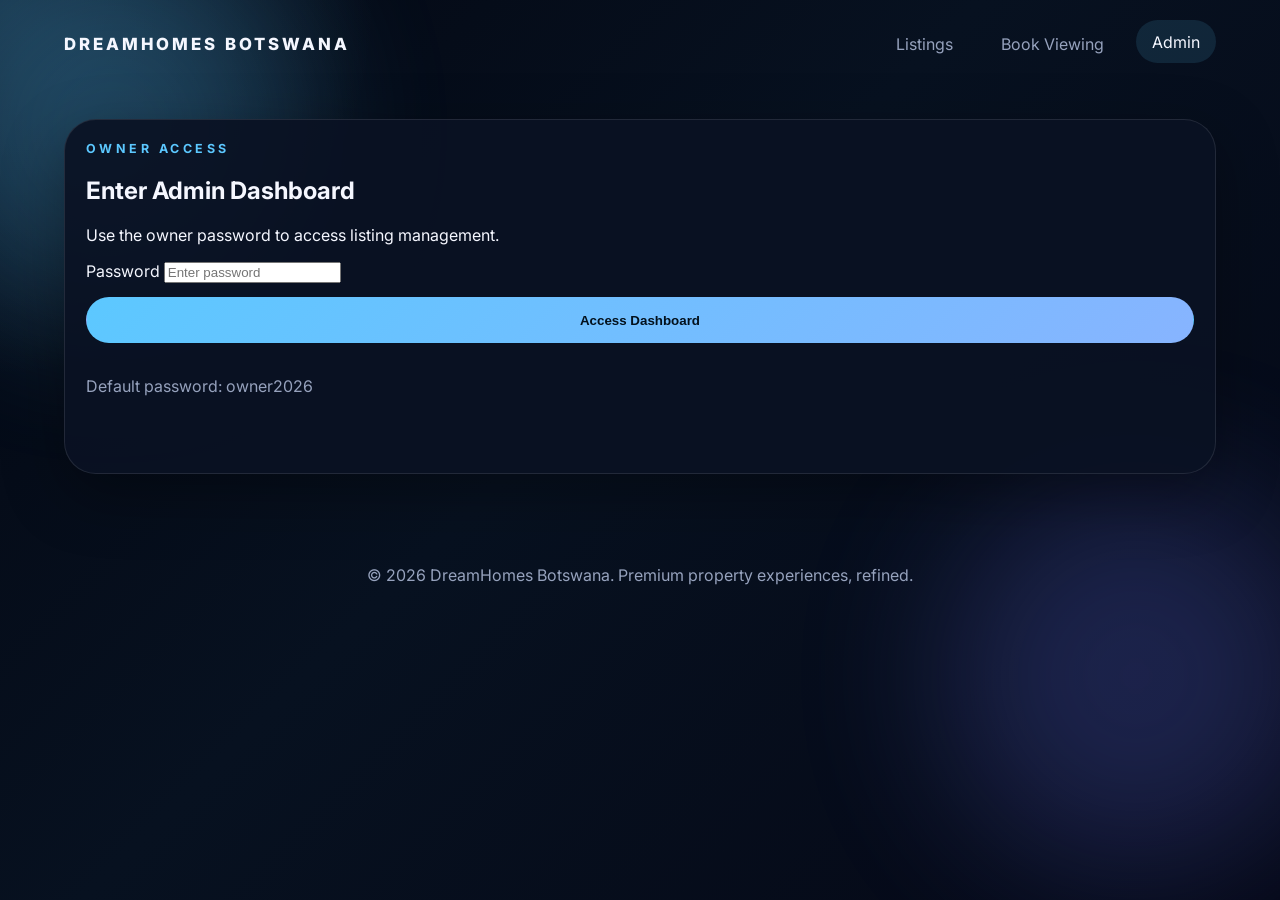
==== admin.html @ 05239a9e "Add files via upload" ====
<!DOCTYPE html>
<html lang="en">
  <head>
    <meta charset="UTF-8" />
    <meta name="viewport" content="width=device-width, initial-scale=1.0" />
    <title>Admin | DreamHomes Botswana</title>
    <link rel="preconnect" href="https://fonts.googleapis.com" />
    <link rel="preconnect" href="https://fonts.gstatic.com" crossorigin />
    <link
      href="https://fonts.googleapis.com/css2?family=Inter:wght@400;500;600;700;800&display=swap"
      rel="stylesheet"
    />
    <link rel="stylesheet" href="styles.css" />
  </head>
  <body class="page admin-page">
    <div class="site-glow glow-one"></div>
    <div class="site-glow glow-two"></div>

    <header class="topbar">
      <a class="brand" href="index.html">DreamHomes Botswana</a>
      <nav class="nav-links">
        <a href="index.html">Listings</a>
        <a href="booking.html">Book Viewing</a>
        <a href="admin.html" class="active">Admin</a>
      </nav>
    </header>

    <main class="admin-shell">
      <section id="adminLoginCard" class="admin-card fade-up">
        <div class="admin-intro">
          <p class="eyebrow">Owner access</p>
          <h1>Enter Admin Dashboard</h1>
          <p>Use the owner password to access listing management.</p>
        </div>

        <form id="adminLoginForm" class="admin-form">
          <label>
            Password
            <input type="password" id="adminPassword" placeholder="Enter password" required />
          </label>
          <button type="submit" class="btn btn-primary">Access Dashboard</button>
          <p class="form-note">Default password: owner2026</p>
          <p id="loginMessage" class="form-message"></p>
        </form>
      </section>

      <div id="adminProtectedContent" hidden>
        <section class="admin-card fade-up">
          <div class="admin-intro">
            <p class="eyebrow">Dashboard</p>
            <h1>Manage Listings</h1>
            <p>Add new homes, update prices, or remove listings instantly.</p>
          </div>

          <form id="addListingForm" class="admin-form">
            <div class="form-grid">
              <label>
                Property name
                <input type="text" name="title" placeholder="Luxury Residence" required />
              </label>
              <label>
                Location
                <input type="text" name="location" placeholder="Gaborone, Botswana" required />
              </label>
              <label>
                Price (BWP)
                <input type="text" name="price" placeholder="P 4,500,000" required />
              </label>
              <label>
                Property type
                <input type="text" name="type" placeholder="Luxury Villa" required />
              </label>
            </div>
            <label>
              Image URL
              <input type="url" name="image" placeholder="https://example.com/house.jpg" />
            </label>
            <label>
              Description
              <textarea name="description" rows="4" placeholder="Tell us about the home"></textarea>
            </label>
            <button type="submit" class="btn btn-primary">Add Listing</button>
            <p id="adminMessage" class="form-message"></p>
          </form>
        </section>

        <section class="admin-listings fade-up">
          <div class="section-heading">
            <div>
              <p class="eyebrow">Live inventory</p>
              <h2>Current Listings</h2>
            </div>
          </div>
          <div id="adminListings" class="admin-list-grid"></div>
        </section>
      </div>
    </main>

    <footer class="footer">
      <p>© 2026 DreamHomes Botswana. Premium property experiences, refined.</p>
    </footer>

    <script src="script.js"></script>
  </body>
</html>
---- styles.css ----
:root {
  --bg: #040816;
  --bg-soft: rgba(15, 23, 42, 0.88);
  --panel: rgba(10, 18, 35, 0.92);
  --panel-strong: rgba(16, 24, 44, 0.98);
  --text: #f5f7ff;
  --muted: #96a2bd;
  --accent: #5cc8ff;
  --accent-strong: #6f7cff;
  --border: rgba(255, 255, 255, 0.1);
  --shadow: 0 20px 60px rgba(0, 0, 0, 0.35);
  --radius-xl: 28px;
  --radius-lg: 20px;
  --radius-md: 14px;
}

* {
  box-sizing: border-box;
}

html {
  scroll-behavior: smooth;
}

body {
  margin: 0;
  font-family: "Inter", sans-serif;
  color: var(--text);
  background:
    radial-gradient(circle at top left, rgba(92, 200, 255, 0.2), transparent 24%),
    linear-gradient(135deg, #030712 0%, #071120 45%, #050816 100%);
  min-height: 100vh;
}

img {
  display: block;
  width: 100%;
}

a {
  color: inherit;
  text-decoration: none;
}

.page {
  position: relative;
  overflow-x: hidden;
}

.site-glow {
  position: fixed;
  width: 24rem;
  height: 24rem;
  border-radius: 50%;
  filter: blur(80px);
  opacity: 0.22;
  pointer-events: none;
  z-index: 0;
}

.glow-one {
  top: -4rem;
  left: -5rem;
  background: var(--accent);
}

.glow-two {
  bottom: 2rem;
  right: -3rem;
  background: var(--accent-strong);
}

.topbar,
.hero,
.section,
.footer,
.detail-content,
.booking-shell {
  position: relative;
  z-index: 1;
}

.topbar {
  display: flex;
  align-items: center;
  justify-content: space-between;
  padding: 1.4rem 5vw;
}

.brand {
  font-size: 1.05rem;
  font-weight: 800;
  letter-spacing: 0.18em;
  text-transform: uppercase;
}

.nav-links {
  display: flex;
  gap: 1rem;
}

.nav-links a {
  padding: 0.7rem 1rem;
  border-radius: 999px;
  color: var(--muted);
  transition: background 0.25s ease, color 0.25s ease, transform 0.25s ease;
}

.nav-links a:hover,
.nav-links a.active {
  background: rgba(92, 200, 255, 0.12);
  color: var(--text);
  transform: translateY(-2px);
}

.hero {
  display: grid;
  grid-template-columns: 1.2fr 0.8fr;
  gap: 2rem;
  padding: 2.5rem 5vw 4rem;
  align-items: center;
}

.hero-copy h1 {
  font-size: clamp(2.3rem, 4vw, 4.3rem);
  line-height: 1.1;
  margin: 0.3rem 0 1rem;
  max-width: 12ch;
}

.eyebrow {
  margin: 0;
  text-transform: uppercase;
  letter-spacing: 0.28em;
  color: var(--accent);
  font-size: 0.78rem;
  font-weight: 700;
}

.hero-text,
.section-heading p,
.booking-intro p,
.detail-actions p,
.info-card p,
.summary,
.form-note {
  color: var(--muted);
  line-height: 1.7;
}

.hero-actions {
  display: flex;
  gap: 1rem;
  flex-wrap: wrap;
  margin-top: 1.6rem;
}

.btn {
  display: inline-flex;
  align-items: center;
  justify-content: center;
  border: 1px solid transparent;
  padding: 0.9rem 1.25rem;
  border-radius: 999px;
  font-weight: 600;
  transition: transform 0.25s ease, box-shadow 0.25s ease, background 0.25s ease;
}

.btn:hover {
  transform: translateY(-3px);
  box-shadow: 0 16px 35px rgba(0, 0, 0, 0.25);
}

.btn-primary {
  background: linear-gradient(135deg, var(--accent) 0%, #87b4ff 100%);
  color: #03111d;
}

.btn-secondary {
  background: rgba(255, 255, 255, 0.04);
  border-color: var(--border);
}

.hero-panel {
  background: linear-gradient(135deg, rgba(17, 27, 49, 0.96), rgba(9, 15, 28, 0.96));
  border: 1px solid var(--border);
  box-shadow: var(--shadow);
  border-radius: var(--radius-xl);
  padding: 1.35rem;
  min-height: 22rem;
  display: flex;
  align-items: flex-end;
  background-image: url("https://images.unsplash.com/photo-1564013799919-ab600027ffc6?auto=format&fit=crop&w=1000&q=80");
  background-size: cover;
  background-position: center;
}

.hero-card {
  backdrop-filter: blur(12px);
  background: rgba(3, 6, 13, 0.68);
  padding: 1.1rem 1.2rem;
  border-radius: var(--radius-lg);
  border: 1px solid rgba(255, 255, 255, 0.14);
  width: 100%;
}

.hero-card h3 {
  margin: 0 0 0.4rem;
}

.hero-card span {
  display: inline-block;
  margin-top: 0.8rem;
  color: var(--accent);
  font-weight: 700;
}

.section {
  padding: 1rem 5vw 4rem;
}

.section-heading {
  display: flex;
  justify-content: space-between;
  align-items: end;
  gap: 1rem;
  margin-bottom: 1.6rem;
}

.section-heading h2 {
  margin: 0.2rem 0 0;
  font-size: 1.75rem;
}

.property-grid {
  display: grid;
  grid-template-columns: repeat(2, minmax(0, 1fr));
  gap: 1.35rem;
}

.property-card {
  display: block;
  overflow: hidden;
  background: var(--panel);
  border: 1px solid var(--border);
  border-radius: var(--radius-xl);
  box-shadow: var(--shadow);
  transition: transform 0.28s ease, box-shadow 0.28s ease;
}

.property-card:hover {
  transform: translateY(-8px) scale(1.01);
  box-shadow: 0 30px 80px rgba(0, 0, 0, 0.4);
}

.property-card img {
  height: 14rem;
  object-fit: cover;
}

.card-content {
  padding: 1.15rem 1.2rem 1.25rem;
}

.card-top {
  display: flex;
  justify-content: space-between;
  align-items: center;
  gap: 0.8rem;
  margin-bottom: 0.4rem;
}

.tag {
  display: inline-flex;
  padding: 0.3rem 0.6rem;
  border-radius: 999px;
  background: rgba(92, 200, 255, 0.15);
  color: var(--accent);
  font-size: 0.78rem;
  font-weight: 700;
}

.price {
  font-weight: 700;
  color: #fefefe;
}

.card-content h3 {
  margin: 0.15rem 0 0.3rem;
  font-size: 1.2rem;
}

.location {
  margin: 0 0 0.45rem;
  color: var(--accent);
  font-weight: 600;
}

.summary {
  margin: 0;
}

.footer {
  padding: 1.7rem 5vw 2.8rem;
  color: var(--muted);
  text-align: center;
}

.detail-hero {
  padding: 0 5vw 2rem;
}

.detail-hero img {
  height: 70vh;
  object-fit: cover;
  border-radius: var(--radius-xl);
  border: 1px solid var(--border);
  box-shadow: var(--shadow);
}

.detail-hero-overlay {
  margin-top: -6.2rem;
  margin-left: 1.6rem;
  background: rgba(2, 6, 12, 0.75);
  border: 1px solid rgba(255, 255, 255, 0.16);
  backdrop-filter: blur(16px);
  border-radius: var(--radius-lg);
  padding: 1.2rem 1.3rem;
  display: inline-block;
  max-width: 32rem;
}

.detail-hero-overlay h1 {
  margin: 0.25rem 0 0.3rem;
  font-size: clamp(1.8rem, 3vw, 2.5rem);
}

.detail-content {
  display: grid;
  grid-template-columns: 1.2fr 0.8fr;
  gap: 1.5rem;
  padding: 0 5vw 4rem;
}

.detail-info,
.detail-actions {
  display: flex;
  flex-direction: column;
  gap: 1rem;
}

.detail-price-row {
  display: flex;
  justify-content: space-between;
  align-items: center;
  padding: 1.2rem 1.25rem;
  background: var(--panel);
  border: 1px solid var(--border);
  border-radius: var(--radius-xl);
}

.detail-price-row h2 {
  margin: 0.2rem 0 0;
  font-size: 1.8rem;
}

.status-pill {
  background: rgba(92, 200, 255, 0.16);
  color: var(--accent);
  padding: 0.45rem 0.8rem;
  border-radius: 999px;
  font-size: 0.9rem;
  font-weight: 700;
}

.info-card,
.action-card {
  background: var(--panel);
  border: 1px solid var(--border);
  border-radius: var(--radius-xl);
  padding: 1.2rem 1.25rem;
  box-shadow: var(--shadow);
}

.info-card h3,
.action-card h3 {
  margin: 0 0 0.45rem;
}

.wide-card {
  padding-bottom: 1.35rem;
}

.feature-list {
  margin: 0.55rem 0 0;
  padding-left: 1rem;
  color: var(--muted);
  display: grid;
  gap: 0.5rem;
}

.action-buttons {
  display: flex;
  flex-direction: column;
  gap: 0.7rem;
  margin-top: 1rem;
}

.booking-shell {
  min-height: calc(100vh - 10rem);
  display: grid;
  place-items: center;
  padding: 2rem 5vw 3rem;
}

.admin-shell {
  padding: 2rem 5vw 3rem;
  display: grid;
  gap: 1.4rem;
}

.admin-card,
.admin-listings {
  background: var(--panel);
  border: 1px solid var(--border);
  border-radius: 32px;
  box-shadow: var(--shadow);
  padding: 1.3rem;
}

.admin-form {
  display: grid;
  gap: 0.9rem;
}

.form-grid {
  display: grid;
  grid-template-columns: repeat(2, minmax(0, 1fr));
  gap: 0.9rem;
}

.admin-list-grid {
  display: grid;
  gap: 0.9rem;
}

.admin-item {
  display: flex;
  justify-content: space-between;
  align-items: center;
  gap: 1rem;
  padding: 1rem 1.1rem;
  border: 1px solid rgba(255, 255, 255, 0.1);
  border-radius: var(--radius-lg);
  background: rgba(255, 255, 255, 0.03);
}

.admin-item h3 {
  margin: 0 0 0.3rem;
}

.admin-item p {
  margin: 0;
  color: var(--muted);
}

.admin-actions {
  display: flex;
  gap: 0.6rem;
  flex-wrap: wrap;
}

.admin-actions button {
  border: none;
  cursor: pointer;
}

.admin-actions .btn-secondary {
  background: rgba(255, 255, 255, 0.06);
}

.booking-card {
  display: grid;
  grid-template-columns: 0.95fr 1.05fr;
  gap: 1.4rem;
  padding: 1.4rem;
  background: var(--panel);
  border: 1px solid var(--border);
  border-radius: 32px;
  box-shadow: var(--shadow);
  width: min(100%, 1040px);
}

.booking-intro {
  padding: 1rem;
}

.booking-intro h1 {
  font-size: clamp(1.8rem, 2.7vw, 2.6rem);
  margin: 0.3rem 0 0.7rem;
}

.selected-property-note {
  margin-top: 1rem;
  padding: 0.8rem 0.95rem;
  border-radius: var(--radius-md);
  background: rgba(92, 200, 255, 0.12);
  color: var(--accent);
  font-weight: 600;
}

.booking-form {
  display: grid;
  gap: 0.9rem;
  padding: 1rem;
}

.booking-form label {
  display: grid;
  gap: 0.45rem;
  color: var(--text);
  font-weight: 600;
}

.booking-form input,
.booking-form textarea {
  width: 100%;
  border: 1px solid rgba(255, 255, 255, 0.16);
  background: rgba(255, 255, 255, 0.04);
  border-radius: 14px;
  color: var(--text);
  padding: 0.9rem 1rem;
  font: inherit;
}

.booking-form input:focus,
.booking-form textarea:focus {
  outline: 2px solid rgba(92, 200, 255, 0.35);
  border-color: rgba(92, 200, 255, 0.4);
}

.full-width {
  width: 100%;
}

.form-message {
  min-height: 1.3rem;
  margin: 0;
  color: var(--accent);
  font-weight: 600;
}

.fade-up {
  animation: fadeUp 0.7s ease both;
}

@keyframes fadeUp {
  from {
    opacity: 0;
    transform: translateY(16px);
  }
  to {
    opacity: 1;
    transform: translateY(0);
  }
}

@media (max-width: 900px) {
  .hero,
  .detail-content,
  .booking-card,
  .form-grid {
    grid-template-columns: 1fr;
  }

  .property-grid {
    grid-template-columns: 1fr;
  }
}

@media (max-width: 640px) {
  .topbar {
    flex-direction: column;
    gap: 0.7rem;
  }

  .hero,
  .section,
  .detail-hero,
  .detail-content,
  .booking-shell,
  .footer {
    padding-left: 1rem;
    padding-right: 1rem;
  }

  .section-heading,
  .detail-price-row {
    flex-direction: column;
    align-items: flex-start;
  }

  .hero-copy h1 {
    max-width: none;
  }

  .detail-hero img {
    height: 48vh;
  }

  .detail-hero-overlay {
    margin-left: 0;
    margin-right: 0;
  }
}
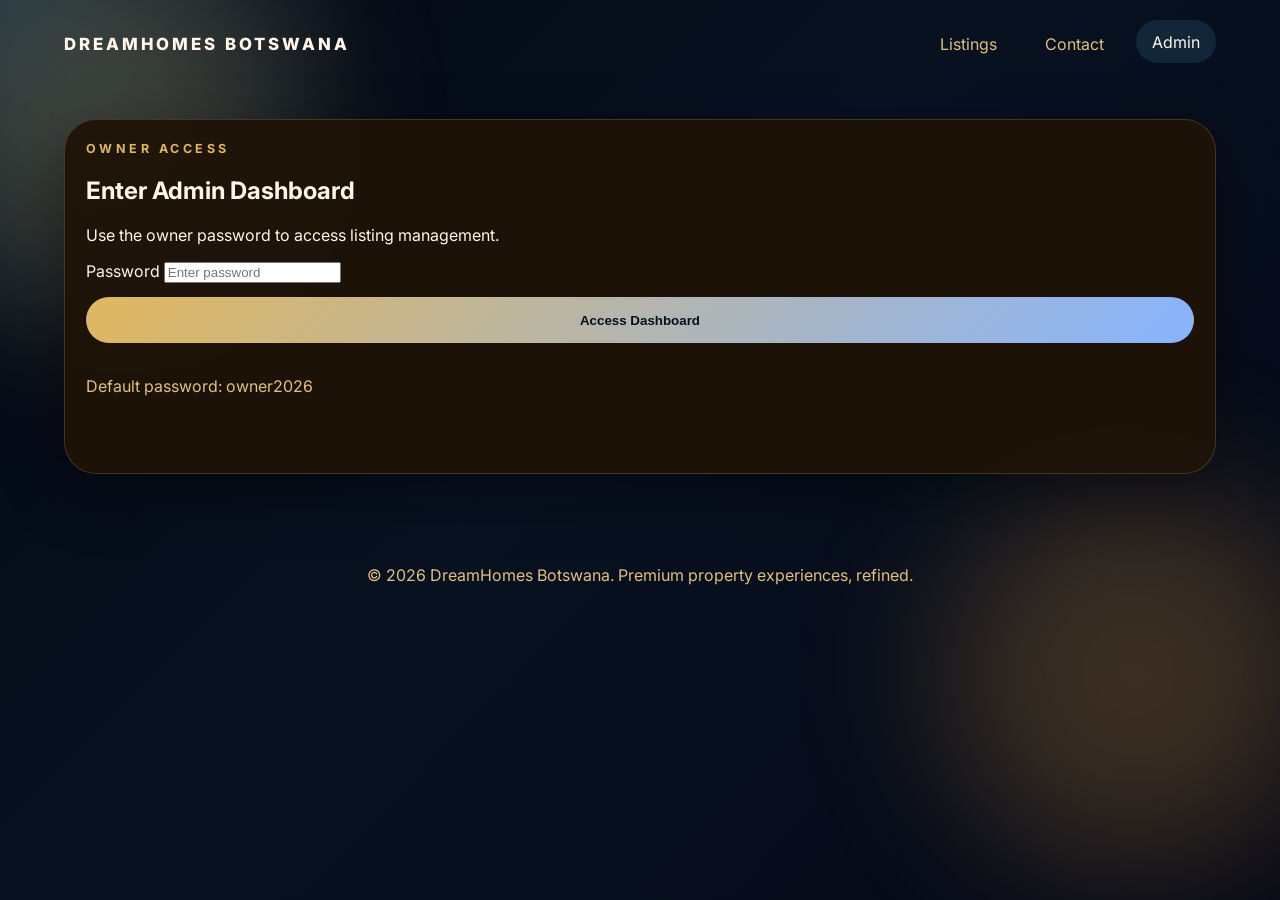
==== commit 48c0c20f: "Add files via upload" ====
--- a/admin.html
+++ b/admin.html
@@ -20,7 +20,7 @@
       <a class="brand" href="index.html">DreamHomes Botswana</a>
       <nav class="nav-links">
         <a href="index.html">Listings</a>
-        <a href="booking.html">Book Viewing</a>
+        <a href="contact.html">Contact</a>
         <a href="admin.html" class="active">Admin</a>
       </nav>
     </header>
@@ -73,7 +73,19 @@
             </div>
             <label>
               Image URL
-              <input type="url" name="image" placeholder="https://example.com/house.jpg" />
+              <input type="text" name="image" id="imageUrlField" placeholder="https://example.com/house.jpg" />
+            </label>
+            <label>
+              Or upload a photo
+              <input type="file" id="imageUpload" accept="image/*" />
+            </label>
+            <label>
+              Status
+              <select name="status">
+                <option value="Available">Available</option>
+                <option value="Sold">Sold</option>
+                <option value="Under Offer">Under Offer</option>
+              </select>
             </label>
             <label>
               Description
@@ -81,6 +93,40 @@
             </label>
             <button type="submit" class="btn btn-primary">Add Listing</button>
             <p id="adminMessage" class="form-message"></p>
+          </form>
+        </section>
+
+        <section class="admin-card fade-up">
+          <div class="admin-intro">
+            <p class="eyebrow">Studio settings</p>
+            <h2>Brand & Contact</h2>
+            <p>Update the site’s contact details and choose the visual theme.</p>
+          </div>
+
+          <form id="siteSettingsForm" class="admin-form">
+            <div class="form-grid">
+              <label>
+                Phone number
+                <input type="text" name="phone" id="sitePhoneInput" placeholder="+267 71 234 567" />
+              </label>
+              <label>
+                Email
+                <input type="email" name="email" id="siteEmailInput" placeholder="hello@dreamhomesbw.com" />
+              </label>
+            </div>
+            <label>
+              Social media
+              <input type="text" name="social" id="siteSocialInput" placeholder="Instagram @dreamhomesbw" />
+            </label>
+            <label>
+              Theme
+              <select name="theme" id="siteThemeInput">
+                <option value="dark">Dark Luxury</option>
+                <option value="gold">Gold Glow</option>
+              </select>
+            </label>
+            <button type="submit" class="btn btn-primary">Save Settings</button>
+            <p id="settingsMessage" class="form-message"></p>
           </form>
         </section>
 
--- a/styles.css
+++ b/styles.css
@@ -9,6 +9,20 @@
   --accent-strong: #6f7cff;
   --border: rgba(255, 255, 255, 0.1);
   --shadow: 0 20px 60px rgba(0, 0, 0, 0.35);
+}
+
+body.theme-gold {
+  --bg: #140d05;
+  --bg-soft: rgba(53, 34, 11, 0.9);
+  --panel: rgba(31, 20, 8, 0.95);
+  --panel-strong: rgba(49, 31, 11, 0.98);
+  --text: #fff7e9;
+  --muted: #e0c07f;
+  --accent: #e0b75e;
+  --accent-strong: #ffb347;
+  --border: rgba(255, 214, 138, 0.18);
+  --shadow: 0 20px 60px rgba(0, 0, 0, 0.4);
+}
   --radius-xl: 28px;
   --radius-lg: 20px;
   --radius-md: 14px;
@@ -304,6 +318,51 @@
   padding: 1.7rem 5vw 2.8rem;
   color: var(--muted);
   text-align: center;
+}
+
+.modal-backdrop {
+  position: fixed;
+  inset: 0;
+  background: rgba(2, 8, 23, 0.74);
+  display: grid;
+  place-items: center;
+  padding: 1rem;
+  z-index: 2000;
+}
+
+.modal-card {
+  width: min(100%, 420px);
+  background: var(--panel-strong);
+  border: 1px solid var(--border);
+  border-radius: 24px;
+  box-shadow: var(--shadow);
+  padding: 1.4rem;
+}
+
+.modal-card h3 {
+  margin: 0 0 0.4rem;
+  font-size: 1.2rem;
+}
+
+.modal-card p {
+  margin: 0 0 0.8rem;
+  color: var(--muted);
+}
+
+.modal-card input {
+  width: 100%;
+  border: 1px solid var(--border);
+  background: rgba(255, 255, 255, 0.04);
+  color: var(--text);
+  border-radius: 14px;
+  padding: 0.85rem 1rem;
+  margin-bottom: 1rem;
+}
+
+.modal-actions {
+  display: flex;
+  justify-content: flex-end;
+  gap: 0.75rem;
 }
 
 .detail-hero {
@@ -406,7 +465,8 @@
   margin-top: 1rem;
 }
 
-.booking-shell {
+.booking-shell,
+.contact-shell {
   min-height: calc(100vh - 10rem);
   display: grid;
   place-items: center;
@@ -479,7 +539,8 @@
   background: rgba(255, 255, 255, 0.06);
 }
 
-.booking-card {
+.booking-card,
+.contact-card {
   display: grid;
   grid-template-columns: 0.95fr 1.05fr;
   gap: 1.4rem;
